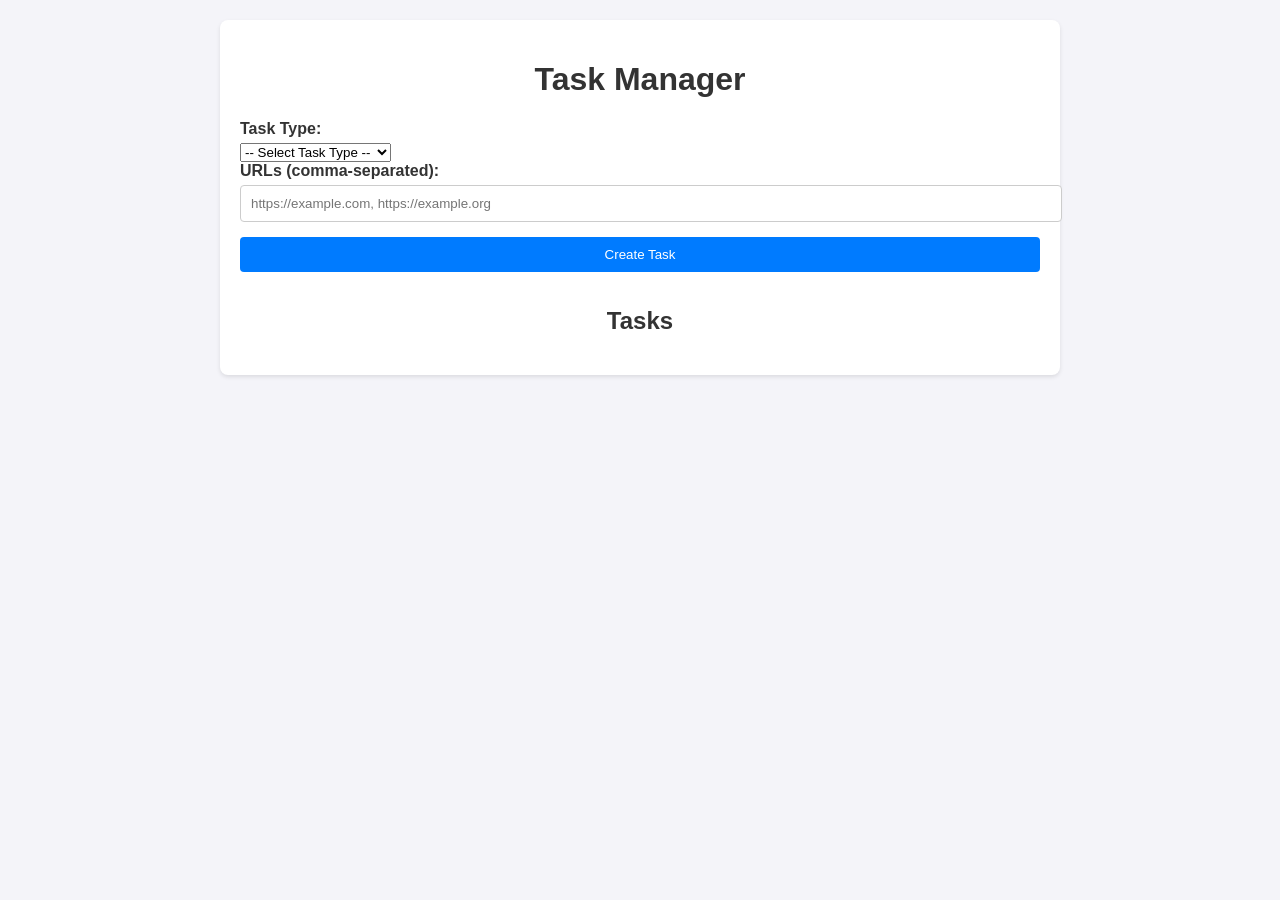
==== papaparse_dir/templates/index.html @ 81f241f8 "Исправлены некоторые моменты" ====
<!DOCTYPE html>
<html lang="en">
<head>
    <meta charset="UTF-8">
    <meta name="viewport" content="width=device-width, initial-scale=1.0">
    <title>Task Manager</title>
    <link rel="stylesheet" href="/papaparse_dir/css/styles.css">
</head>
<body>
    <div class="container">
        <h1>Task Manager</h1>
        
        <form id="task-form">
            <label for="task-type">Task Type:</label>
            <select id="task-type" name="task_type" onchange="showFieldsByType()">
                <option value="">-- Select Task Type --</option>
                <option value="parse">CSS Selector Parsing</option>
                <option value="regex_parse">Regex Parsing</option>
            </select>

            <div id="general-fields">
                <label for="urls">URLs (comma-separated):</label>
                <input type="text" id="urls" name="urls" placeholder="https://example.com, https://example.org" required>
            </div>

            <div id="css-fields" class="hidden">
                <label for="container-selector">Container Selector:</label>
                <input type="text" id="container-selector" name="container_selector" placeholder=".container">

                <h3>Elements to Parse</h3>
                <div id="css-parameters-container">
                    <div class="parameter-group">
                        <label>Name:</label>
                        <input type="text" name="name" placeholder="Name">
                        
                        <label>Selector:</label>
                        <input type="text" name="selector" placeholder="CSS Selector">
                        
                        <label>Attribute:</label>
                        <select name="attribute">
                            <option value="text">Text</option>
                            <option value="href">Href</option>
                            <option value="src">Src</option>
                            <option value="alt">Alt</option>
                            <option value="title">Title</option>
                            <option value="id">ID</option>
                            <option value="class">Class</option>
                            <option value="">None</option>
                        </select>

                        <label>Multiple:</label>
                        <input type="checkbox" name="multiple">
                    </div>
                </div>
                <button type="button" id="add-parameter" onclick="addCSSField()">Add Element</button>
            </div>

            <div id="regex-fields" class="hidden">
                <h3>Regex Patterns</h3>
                <div id="regex-patterns">
                    <div>
                        <input type="text" placeholder="Enter regex pattern" name="regex_pattern">
                    </div>
                </div>
                <button type="button" onclick="addRegexPattern()">Add Regex Pattern</button>
            </div>

            <button type="button" onclick="submitTask()">Create Task</button>
        </form>

        <h2>Tasks</h2>
        <ul id="tasks-list"></ul>

        <div id="task-details" style="display: none;">
            <h3>Task Details</h3>
            <pre id="task-details-content"></pre>
            <button id="close-details">Close</button>
        </div>
    </div>

    <script src="/papaparse_dir/js/scripts.js"></script>
</body>
</html>
---- papaparse_dir/css/styles.css ----
body {
    font-family: Arial, sans-serif;
    background-color: #f4f4f9;
    color: #333;
    margin: 0;
    padding: 20px;
}

.container {
    max-width: 800px;
    margin: 0 auto;
    padding: 20px;
    background: #fff;
    box-shadow: 0 2px 4px rgba(0, 0, 0, 0.1);
    border-radius: 8px;
}

h1, h2 {
    text-align: center;
}

form {
    margin-bottom: 20px;
}

form label {
    display: block;
    margin-bottom: 5px;
    font-weight: bold;
}

form input, form textarea, form button {
    width: 100%;
    padding: 10px;
    margin-bottom: 15px;
    border: 1px solid #ccc;
    border-radius: 4px;
}

form button {
    background-color: #007BFF;
    color: white;
    border: none;
    cursor: pointer;
}

form button:hover {
    background-color: #0056b3;
}

ul {
    list-style: none;
    padding: 0;
}

ul li {
    padding: 10px;
    background: #f9f9f9;
    margin-bottom: 10px;
    border-radius: 4px;
}

.hidden {
    display: none;
}

.parameter-group {
    margin-bottom: 10px;
    padding: 10px;
    border: 1px solid #ccc;
    border-radius: 4px;
}
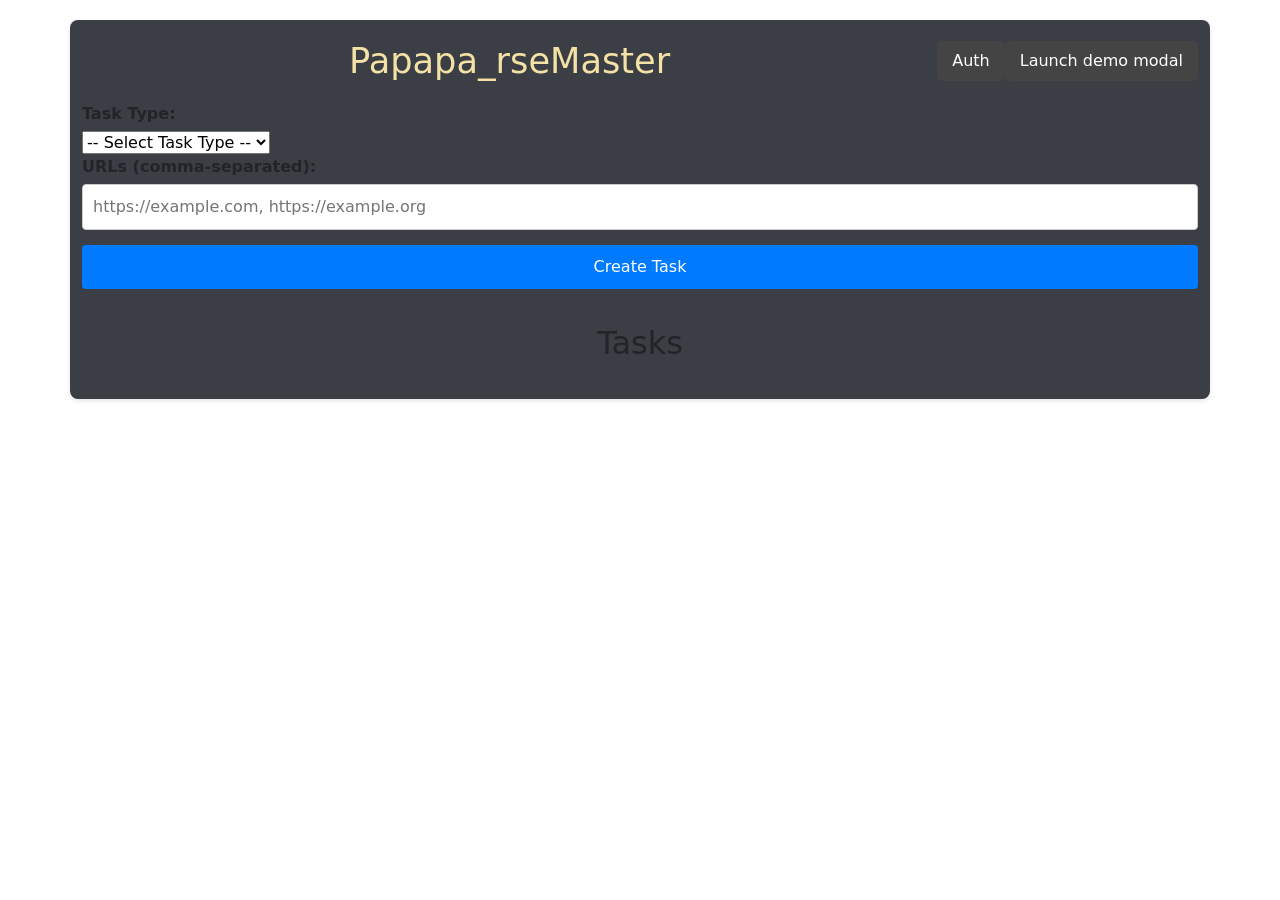
==== commit f70323b5: "Небольшая правка внешки" ====
--- a/papaparse_dir/templates/index.html
+++ b/papaparse_dir/templates/index.html
@@ -5,10 +5,34 @@
     <meta name="viewport" content="width=device-width, initial-scale=1.0">
     <title>Task Manager</title>
     <link rel="stylesheet" href="/papaparse_dir/css/styles.css">
+    <link href="https://cdn.jsdelivr.net/npm/bootstrap@5.3.3/dist/css/bootstrap.min.css" rel="stylesheet" integrity="sha384-QWTKZyjpPEjISv5WaRU9OFeRpok6YctnYmDr5pNlyT2bRjXh0JMhjY6hW+ALEwIH" crossorigin="anonymous">
 </head>
 <body>
     <div class="container">
-        <h1>Task Manager</h1>
+        <header>
+            <h1>Papapa_rseMaster</h1>
+            <button class="auth-button" onclick="openAuthModal()">Auth</button>
+            <button type="button" class="auth-button" data-bs-toggle="modal" data-bs-target="#exampleModal">
+                Launch demo modal
+            </button>
+            <div class="modal fade" id="exampleModal" tabindex="-1" aria-labelledby="exampleModalLabel" aria-hidden="true">
+                <div class="modal-dialog">
+                    <div class="modal-content">
+                    <div class="modal-header">
+                        <h1 class="modal-title fs-5" id="exampleModalLabel">Modal title</h1>
+                        <button type="button" class="btn-close" data-bs-dismiss="modal" aria-label="Close"></button>
+                    </div>
+                    <div class="modal-body">
+                        ...
+                    </div>
+                    <div class="modal-footer">
+                        <button type="button" class="btn btn-secondary" data-bs-dismiss="modal">Close</button>
+                        <button type="button" class="btn btn-primary">Save changes</button>
+                    </div>
+                    </div>
+                </div>
+            </div>
+        </header>
         
         <form id="task-form">
             <label for="task-type">Task Type:</label>
@@ -79,5 +103,6 @@
     </div>
 
     <script src="/papaparse_dir/js/scripts.js"></script>
+    <link href="https://cdn.jsdelivr.net/npm/bootstrap@5.3.3/dist/css/bootstrap.min.css" rel="stylesheet" integrity="sha384-QWTKZyjpPEjISv5WaRU9OFeRpok6YctnYmDr5pNlyT2bRjXh0JMhjY6hW+ALEwIH" crossorigin="anonymous">
 </body>
 </html>
--- a/papaparse_dir/css/styles.css
+++ b/papaparse_dir/css/styles.css
@@ -1,22 +1,203 @@
 body {
     font-family: Arial, sans-serif;
-    background-color: #f4f4f9;
-    color: #333;
+    background-color: #2d2f33;
+    color: #fff;
     margin: 0;
     padding: 20px;
 }
 
 .container {
-    max-width: 800px;
-    margin: 0 auto;
-    padding: 20px;
-    background: #fff;
+    margin: 20 auto;
+    padding: 20px;
+    background: #3b3e44;
     box-shadow: 0 2px 4px rgba(0, 0, 0, 0.1);
     border-radius: 8px;
+    position: relative;
+}
+
+header {
+    display: flex;
+    justify-content: space-between;
+    align-items: center;
+    margin-bottom: 20px;
+}
+
+header h1 {
+    font-size: 2.2rem;
+    color: #f4e1a6;
+    margin: 0;
+    text-align: center;
+    flex-grow: 1;
 }
 
 h1, h2 {
     text-align: center;
+}
+
+.auth-button {
+    margin-left: auto;
+    padding: 8px 15px;
+    border: none;
+    border-radius: 5px;
+    background-color: #444;
+    color: white;
+    cursor: pointer;
+}
+
+.auth-button:hover {
+    background-color: #555;
+}
+
+h2 {
+    margin-top: 30px;
+    font-size: 1.6rem;
+}
+
+ul#tasks-list {
+    list-style: none;
+    padding: 0;
+}
+
+ul#tasks-list li {
+    display: flex;
+    justify-content: space-between;
+    align-items: center;
+    padding: 15px;
+    border: 1px solid #555;
+    border-radius: 5px;
+    margin-bottom: 10px;
+    background-color: #4b4f56;
+}
+
+ul#tasks-list li .task-actions button {
+    margin-left: 5px;
+    padding: 5px 10px;
+    border: none;
+    border-radius: 5px;
+    cursor: pointer;
+}
+
+ul#tasks-list li .task-actions button.start {
+    background-color: #28a745;
+    color: white;
+}
+
+ul#tasks-list li .task-actions button.stop {
+    background-color: #ffc107;
+    color: white;
+}
+
+ul#tasks-list li .task-actions button.view {
+    background-color: #17a2b8;
+    color: white;
+}
+
+ul#tasks-list li .task-actions button:hover {
+    opacity: 0.8;
+}
+
+button#add-task {
+    position: absolute;
+    right: 20px;
+    width: 50px;
+    height: 50px;
+    border-radius: 50%;
+    background-color: #ff4757;
+    color: white;
+    border: none;
+    font-size: 1.2rem;
+    cursor: pointer;
+    box-shadow: 0 4px 10px rgba(0, 0, 0, 0.3);
+}
+
+button#add-task:hover {
+    background-color: #e84141;
+}
+
+.modal {
+    display: none;
+    position: fixed;
+    top: 0;
+    left: 0;
+    width: 100%;
+    height: 100%;
+    background: rgba(0, 0, 0, 0.7);
+    justify-content: center;
+    align-items: center;
+}
+
+.modal-content {
+    background: #3b3e44;
+    padding: 20px;
+    border-radius: 8px;
+    width: 90%;
+    max-width: 600px;
+    box-shadow: 0 4px 10px rgba(0, 0, 0, 0.5);
+}
+
+.modal-header {
+    display: flex;
+    justify-content: space-between;
+    align-items: center;
+}
+
+.modal-header h3 {
+    margin: 0;
+}
+
+.close-modal {
+    background: none;
+    border: none;
+    font-size: 1.5rem;
+    color: #e0e0e0;
+    cursor: pointer;
+}
+
+.close-modal:hover {
+    color: #ff4757;
+}
+
+.auth-modal {
+    display: none;
+    position: fixed;
+    top: 0;
+    left: 0;
+    width: 100%;
+    height: 100%;
+    background: rgba(0, 0, 0, 0.7);
+    justify-content: center;
+    align-items: center;
+}
+
+.auth-modal-content {
+    background: #3b3e44;
+    padding: 20px;
+    border-radius: 8px;
+    width: 90%;
+    max-width: 400px;
+    box-shadow: 0 4px 10px rgba(0, 0, 0, 0.5);
+}
+
+.auth-modal-header {
+    display: flex;
+    justify-content: space-between;
+    align-items: center;
+}
+
+.auth-modal-header h3 {
+    margin: 0;
+}
+
+.auth-close-modal {
+    background: none;
+    border: none;
+    font-size: 1.5rem;
+    color: #e0e0e0;
+    cursor: pointer;
+}
+
+.auth-close-modal:hover {
+    color: #ff4757;
 }
 
 form {
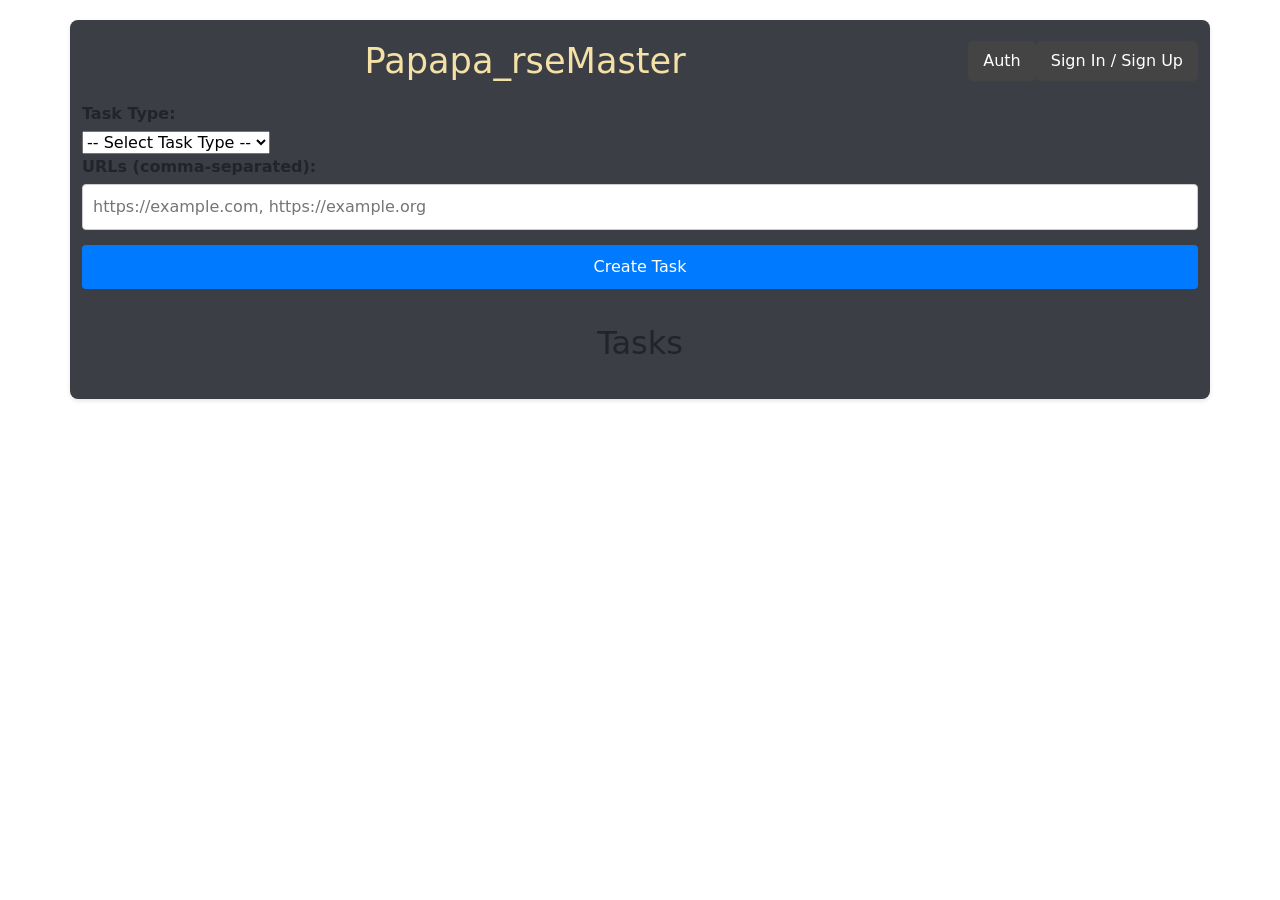
==== commit 8e849a3a: "Правки по внешки (сделано модальное окно для авторизации и добавление нового задания)" ====
--- a/papaparse_dir/templates/index.html
+++ b/papaparse_dir/templates/index.html
@@ -12,26 +12,63 @@
         <header>
             <h1>Papapa_rseMaster</h1>
             <button class="auth-button" onclick="openAuthModal()">Auth</button>
-            <button type="button" class="auth-button" data-bs-toggle="modal" data-bs-target="#exampleModal">
-                Launch demo modal
-            </button>
-            <div class="modal fade" id="exampleModal" tabindex="-1" aria-labelledby="exampleModalLabel" aria-hidden="true">
+            <button type="button" class="auth-button" data-bs-toggle="modal" data-bs-target="#authModal"> Sign In / Sign Up </button>
+            <div class="modal fade" id="authModal" tabindex="-1" aria-labelledby="authModalLabel" aria-hidden="true">
                 <div class="modal-dialog">
                     <div class="modal-content">
-                    <div class="modal-header">
-                        <h1 class="modal-title fs-5" id="exampleModalLabel">Modal title</h1>
-                        <button type="button" class="btn-close" data-bs-dismiss="modal" aria-label="Close"></button>
-                    </div>
-                    <div class="modal-body">
-                        ...
-                    </div>
-                    <div class="modal-footer">
-                        <button type="button" class="btn btn-secondary" data-bs-dismiss="modal">Close</button>
-                        <button type="button" class="btn btn-primary">Save changes</button>
-                    </div>
+                        <div class="modal-header">
+                            <h1 class="modal-title fs-5" id="authModalLabel">Papapa_rseMaster</h1>
+                            <button type="button" class="btn-close" data-bs-dismiss="modal" aria-label="Close"></button>
+                        </div>
+                        <div class="modal-body">
+                            <ul class="nav nav-tabs" id="authTabs" role="tablist">
+                                <li class="nav-item" role="presentation">
+                                    <button class="nav-link active" id="login-tab" data-bs-toggle="tab" data-bs-target="#login" type="button" role="tab" aria-controls="login" aria-selected="true">
+                                        Sign In
+                                    </button>
+                                </li>
+                                <li class="nav-item" role="presentation">
+                                    <button class="nav-link" id="register-tab" data-bs-toggle="tab" data-bs-target="#register" type="button" role="tab" aria-controls="register" aria-selected="false">
+                                        Sign Up
+                                    </button>
+                                </li>
+                            </ul>
+                            <div class="tab-content mt-3" id="authTabsContent">
+                                <div class="tab-pane fade show active" id="login" role="tabpanel" aria-labelledby="login-tab">
+                                    <form>
+                                        <div class="mb-3">
+                                            <label for="loginUser" class="form-label">Username</label>
+                                            <input type="username" class="form-control" id="loginUser" placeholder="user1">
+                                        </div>
+                                        <div class="mb-3">
+                                            <label for="loginPassword" class="form-label">Password</label>
+                                            <input type="password" class="form-control" id="loginPassword" placeholder="****">
+                                        </div>
+                                        <button type="submit" class="btn btn-primary w-100">Войти</button>
+                                    </form>
+                                </div>
+                                <div class="tab-pane fade" id="register" role="tabpanel" aria-labelledby="register-tab">
+                                    <form>
+                                        <div class="mb-3">
+                                            <label for="registerUser" class="form-label">Username</label>
+                                            <input type="username" class="form-control" id="registerUser" placeholder="user1">
+                                        </div>
+                                        <div class="mb-3">
+                                            <label for="registerEmail" class="form-label">Email</label>
+                                            <input type="email" class="form-control" id="registerEmail" placeholder="email_example@gmail.com">
+                                        </div>
+                                        <div class="mb-3">
+                                            <label for="registerPassword" class="form-label">Password</label>
+                                            <input type="password" class="form-control" id="registerPassword" placeholder="****">
+                                        </div>
+                                        <button type="submit" class="btn btn-success w-100">Зарегистрироваться</button>
+                                    </form>
+                                </div>
+                            </div>
+                        </div>
                     </div>
                 </div>
-            </div>
+            </div>            
         </header>
         
         <form id="task-form">
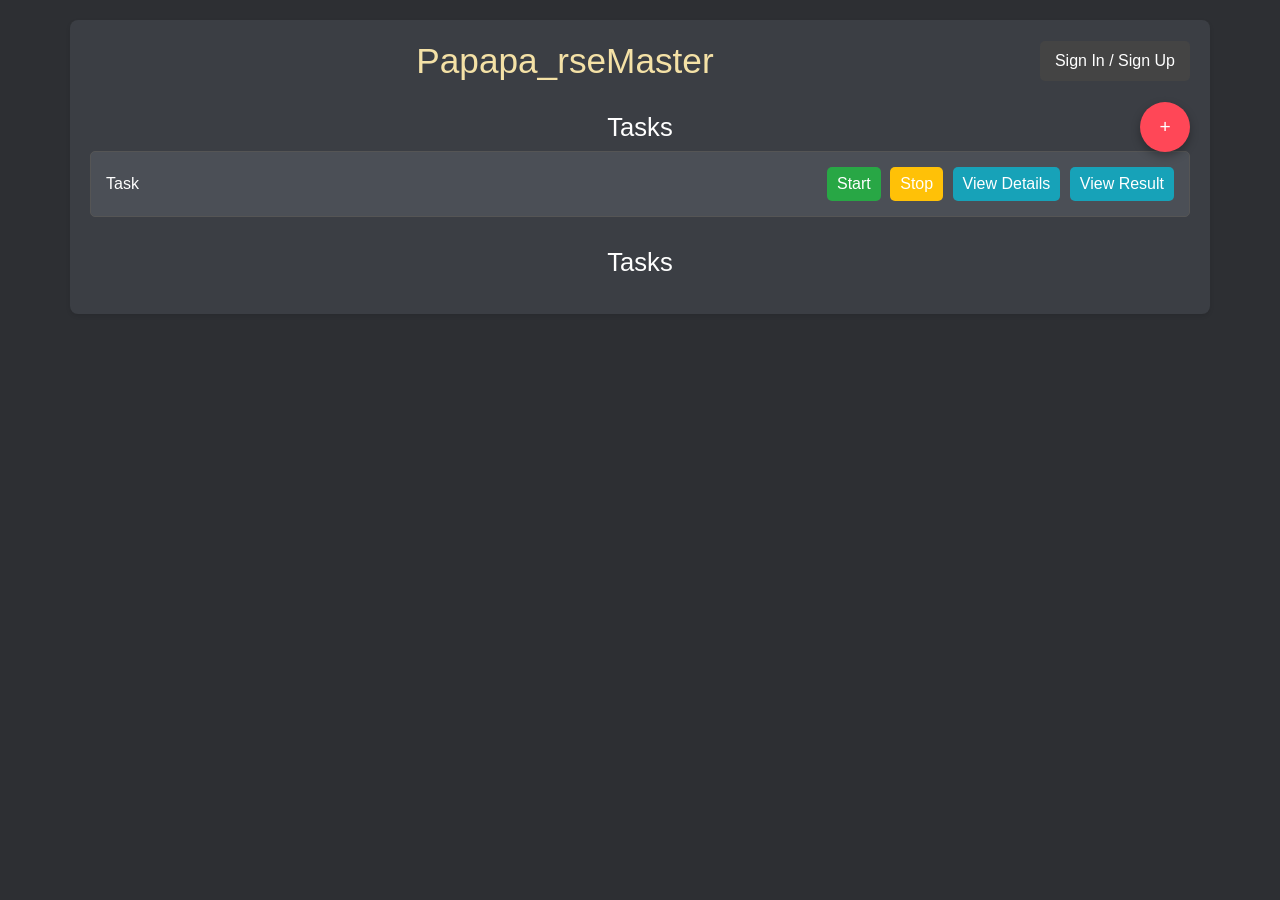
==== commit a4a05fe7: "Правки по внешке + правки по работе с бд" ====
--- a/papaparse_dir/templates/index.html
+++ b/papaparse_dir/templates/index.html
@@ -4,15 +4,16 @@
     <meta charset="UTF-8">
     <meta name="viewport" content="width=device-width, initial-scale=1.0">
     <title>Task Manager</title>
+    <link href="https://cdn.jsdelivr.net/npm/bootstrap@5.3.3/dist/css/bootstrap.min.css" rel="stylesheet" integrity="sha384-QWTKZyjpPEjISv5WaRU9OFeRpok6YctnYmDr5pNlyT2bRjXh0JMhjY6hW+ALEwIH" crossorigin="anonymous">
     <link rel="stylesheet" href="/papaparse_dir/css/styles.css">
-    <link href="https://cdn.jsdelivr.net/npm/bootstrap@5.3.3/dist/css/bootstrap.min.css" rel="stylesheet" integrity="sha384-QWTKZyjpPEjISv5WaRU9OFeRpok6YctnYmDr5pNlyT2bRjXh0JMhjY6hW+ALEwIH" crossorigin="anonymous">
 </head>
 <body>
     <div class="container">
         <header>
             <h1>Papapa_rseMaster</h1>
-            <button class="auth-button" onclick="openAuthModal()">Auth</button>
-            <button type="button" class="auth-button" data-bs-toggle="modal" data-bs-target="#authModal"> Sign In / Sign Up </button>
+            <button type="button" class="auth-button" data-bs-toggle="modal" data-bs-target="#authModal">
+                Sign In / Sign Up
+            </button>
             <div class="modal fade" id="authModal" tabindex="-1" aria-labelledby="authModalLabel" aria-hidden="true">
                 <div class="modal-dialog">
                     <div class="modal-content">
@@ -71,7 +72,7 @@
             </div>            
         </header>
         
-        <form id="task-form">
+        <!-- <form id="task-form">
             <label for="task-type">Task Type:</label>
             <select id="task-type" name="task_type" onchange="showFieldsByType()">
                 <option value="">-- Select Task Type --</option>
@@ -127,7 +128,106 @@
             </div>
 
             <button type="button" onclick="submitTask()">Create Task</button>
-        </form>
+        </form> -->
+
+        <button id="add-task" class="btn btn-primary" data-bs-toggle="modal" data-bs-target="#taskModal">+</button>
+
+        <div class="modal fade" id="taskModal" tabindex="-1" aria-labelledby="taskModalLabel" aria-hidden="true">
+            <div class="modal-dialog modal-lg">
+                <div class="modal-content">
+                    <div class="modal-header">
+                        <h5 class="modal-title" id="taskModalLabel">Add New Task</h5>
+                        <button type="button" class="btn-close" data-bs-dismiss="modal" aria-label="Close"></button>
+                    </div>
+                    <div class="modal-body">
+                        <form id="task-form">
+                            <div class="mb-3">
+                                <label for="task-type" class="form-label">Task Type:</label>
+                                <select id="task-type" name="task_type" class="form-select" onchange="showFieldsByType()">
+                                    <option value="">-- Select Task Type --</option>
+                                    <option value="parse">CSS Selector Parsing</option>
+                                    <option value="regex_parse">Regex Parsing</option>
+                                </select>
+                            </div>
+        
+                            <div id="general-fields" class="mb-3">
+                                <label for="urls" class="form-label">URLs (comma-separated):</label>
+                                <input type="text" id="urls" name="urls" class="form-control" placeholder="https://example.com, https://example.org" required>
+                            </div>
+        
+                            <div id="css-fields" class="d-none">
+                                <h5>CSS Selector Parsing</h5>
+                                <div class="mb-3">
+                                    <label for="container-selector" class="form-label">Container Selector:</label>
+                                    <input type="text" id="container-selector" name="container_selector" class="form-control" placeholder=".container">
+                                </div>
+        
+                                <h6>Elements to Parse</h6>
+                                <div id="css-parameters-container">
+                                    <div class="parameter-group mb-3">
+                                        <div class="row g-2">
+                                            <div class="col-md-4">
+                                                <label class="form-label">Name:</label>
+                                                <input type="text" name="name" class="form-control" placeholder="Name">
+                                            </div>
+                                            <div class="col-md-4">
+                                                <label class="form-label">Selector:</label>
+                                                <input type="text" name="selector" class="form-control" placeholder="CSS Selector">
+                                            </div>
+                                            <div class="col-md-4">
+                                                <label class="form-label">Attribute:</label>
+                                                <select name="attribute" class="form-select">
+                                                    <option value="text">Text</option>
+                                                    <option value="href">Href</option>
+                                                    <option value="src">Src</option>
+                                                    <option value="alt">Alt</option>
+                                                    <option value="title">Title</option>
+                                                    <option value="id">ID</option>
+                                                    <option value="class">Class</option>
+                                                    <option value="">None</option>
+                                                </select>
+                                            </div>
+                                            <div class="col-md-2 mt-2">
+                                                <label class="form-label">Multiple:</label>
+                                                <input type="checkbox" name="multiple" class="form-check-input ms-2">
+                                            </div>
+                                        </div>
+                                    </div>
+                                </div>
+                                <button type="button" class="btn btn-outline-primary" id="add-parameter" onclick="addCSSField()">Add Element</button>
+                            </div>
+        
+                            <div id="regex-fields" class="d-none">
+                                <h5>Regex Patterns</h5>
+                                <div id="regex-patterns" class="mb-3">
+                                    <div class="input-group mb-2">
+                                        <input type="text" class="form-control" placeholder="Enter regex pattern" name="regex_pattern">
+                                    </div>
+                                </div>
+                                <button type="button" class="btn btn-outline-primary" onclick="addRegexPattern()">Add Regex Pattern</button>
+                            </div>
+                        </form>
+                    </div>
+                    <div class="modal-footer">
+                        <button type="button" class="btn btn-secondary" data-bs-dismiss="modal">Close</button>
+                        <button type="button" class="btn btn-primary" onclick="submitTask()">Create Task</button>
+                    </div>
+                </div>
+            </div>
+        </div>
+
+        <h2>Tasks</h2>
+        <ul id="tasks-list">
+            <li>
+                <span>Task</span>
+                <div class="task-actions">
+                    <button class="start">Start</button>
+                    <button class="stop">Stop</button>
+                    <button class="view">View Details</button>
+                    <button class="view">View Result</button>
+                </div>
+            </li>
+        </ul>
 
         <h2>Tasks</h2>
         <ul id="tasks-list"></ul>
@@ -140,6 +240,6 @@
     </div>
 
     <script src="/papaparse_dir/js/scripts.js"></script>
-    <link href="https://cdn.jsdelivr.net/npm/bootstrap@5.3.3/dist/css/bootstrap.min.css" rel="stylesheet" integrity="sha384-QWTKZyjpPEjISv5WaRU9OFeRpok6YctnYmDr5pNlyT2bRjXh0JMhjY6hW+ALEwIH" crossorigin="anonymous">
+    <script src="https://cdn.jsdelivr.net/npm/bootstrap@5.3.3/dist/js/bootstrap.bundle.min.js" integrity="sha384-YvpcrYf0tY3lHB60NNkmXc5s9fDVZLESaAA55NDzOxhy9GkcIdslK1eN7N6jIeHz" crossorigin="anonymous"></script>
 </body>
 </html>
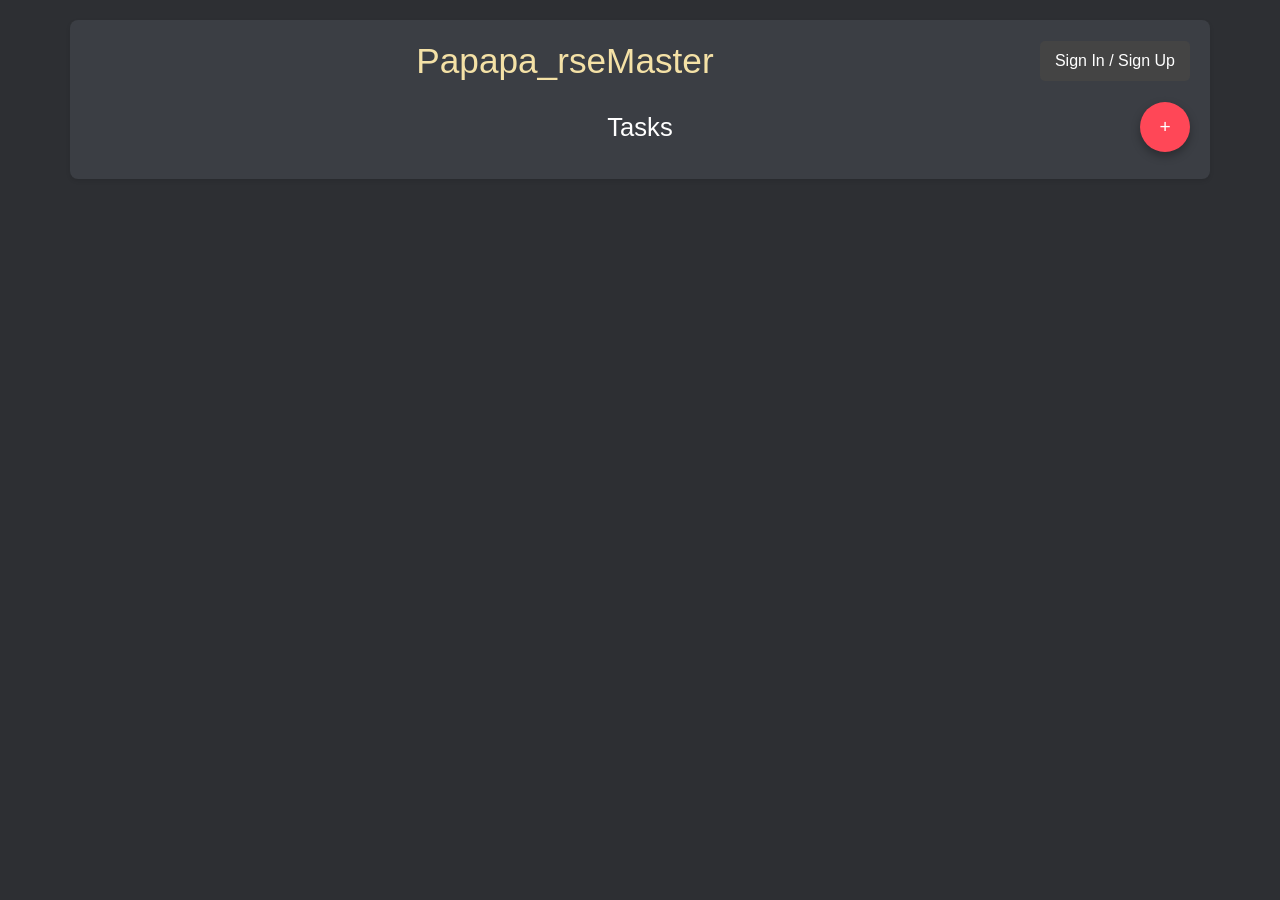
==== commit bcf8cd80: "..." ====
--- a/papaparse_dir/templates/index.html
+++ b/papaparse_dir/templates/index.html
@@ -218,7 +218,7 @@
 
         <h2>Tasks</h2>
         <ul id="tasks-list">
-            <li>
+            <!-- <li>
                 <span>Task</span>
                 <div class="task-actions">
                     <button class="start">Start</button>
@@ -226,17 +226,17 @@
                     <button class="view">View Details</button>
                     <button class="view">View Result</button>
                 </div>
-            </li>
+            </li> -->
         </ul>
 
-        <h2>Tasks</h2>
+        <!-- <h2>Tasks</h2>
         <ul id="tasks-list"></ul>
 
         <div id="task-details" style="display: none;">
             <h3>Task Details</h3>
             <pre id="task-details-content"></pre>
             <button id="close-details">Close</button>
-        </div>
+        </div> -->
     </div>
 
     <script src="/papaparse_dir/js/scripts.js"></script>
